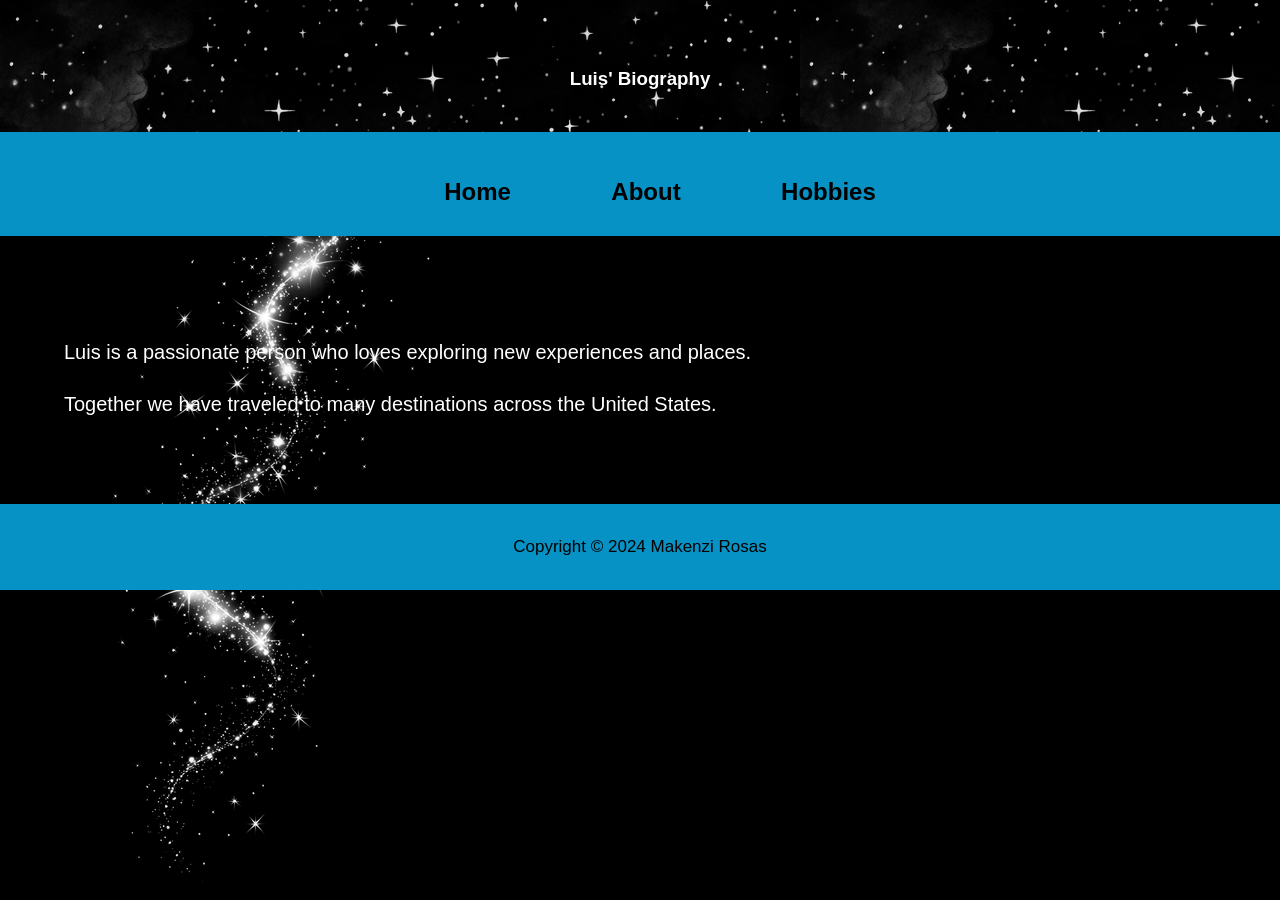
==== index.html @ 056b9065 "first commit" ====
<html>
<!--Student Name: Makenzi Rosas
File Name: index.html-->
<html lang="en">
    <head>
        <meta name="viewport" content="width=device-width, initial-scale=1.0">
        <meta charset="utf-8">
        <title>Luis' Biography</title>
        <link rel="stylesheet" href="CSS/style.css">
        <link href="https://fonts.googleapis.com/css2?family=Elms+Sans:ital,wght@0,100..900;1,100..900&display=swap" rel="stylesheet">
    </head>
    <header>
        <h3>Luis' Biography</h3>
        <!--Used for the header of the page-->
    </header>
    <nav>
        <!--Navigation Links-->
        <!--Self is default and opens the doc in the same window or tab-->
        <!--Everything is under a bullet list instead of paragraphs for easier styling-->
        <ul><li><a href = "index.html" target="_self">Home</a></li>
            <li><a href = "about.html" target="_self">About</a></li>
            <li><a href = "hobby.html" target="_self">Hobbies</a></li>
        </ul>
    </nav>
    <main>
        <p>Luis is a passionate person who loves exploring new experiences and places.</p>
        <p>Together we have traveled to many destinations across the United States.</p>
    </main>
    <footer>
        <p>Copyright &copy; 2024 Makenzi Rosas</p>
    </footer>
</html>
---- CSS/style.css ----
/* Resetting margins and padding for all elements */
body, nav, main, footer {
   margin: 0;
   padding: 0;
   border: 0;
}

header {
    background-image: url('../images/header.png'); /*Path to the image file*/
    color: rgb(255, 255, 255);
    padding: 20px;
    text-align: center;
}

/*Style rules for body and images*/
body {
    font-family: Arial, sans-serif;
    color: #ffffff;
    background-color: #000000;
    line-height: 1.6;
    max-width: 100%;
    display: block;
    background-image: url('../images/twisty.png'); /*Path to the image file*/
    background-repeat: no-repeat;
    background-position: 0 100%;

}

.header-image {
    background-size: cover; /*Ensures the image covers the entire container*/
    width: 100%; /*Fill container width*/
    height: auto;
}

/*Style rules for mobile viewport*/


/*Style rules to show mobile class and hide tab-desk class*/
.mobile {
    display: none;
}

.tab-desk {
    display: block;
}


/*Style rules for header area*/
.mobile {
    padding: 2%;
    text-align: center;
}

.mobile h1 {
    font-family: "Elms Sans", sans-serif;
    font-weight: 400;
    font-style: normal;
}

/*Under fonts.google it says to use a weight value from 100 to 900*/
.mobile h3 {
    font-family: "Elms Sans", sans-serif;
    font-optical-sizing: auto;
    font-weight: 400;
    font-style: normal;
}

/*Style rules for navigation area*/
nav {
    background-color: #0692C4;
    padding-top: 1px;
    padding-bottom: 0;
    text-align: center;
}

nav li {
    display: block;
    font-size: 1.5em;
    font-family: Geneva, Arial, sans-serif;
    font-weight: bold;
}

nav a {
    display: block;
    color: #000000;
    padding: 0.1em 1em;
    text-decoration: none;
    text-align: center;
}


/*Style rules for main content*/

main{
    padding: 2%;
}

main p {
    font-size: 1.25em;
}

main h3 {
    padding-top: 2%;
}

main ul {
    list-style-type: square;
}

.action {
    font-size: 1.75em;
    font-weight: bold;
    text-align: center;
}

.round {
    border-radius: 6px;
    color:#000e8b;
    text-decoration: none;
    font-weight: bold;
}


/*Google fonts says weight is 100-900*/
.elms-sans> {
  font-family: "Elms Sans", sans-serif;
  font-optical-sizing: auto;
  font-weight: 300;
  font-style: normal;
}


/*Style rules for main content on index page*/

main {
    padding: 2%;
    font-family: Verdana, Arial, sans-serif;
}

p {
    font-size: 1.25em;
}

h3 {
    padding-top: 2%;
}

main ul {
    list-style-type: square;
}

.action {
    font-size: 1.75em;
    font-weight: bold;
    text-align: center;
}

/*About Page*/
div#info {
    padding: 2%;
}


/*Style rules for footer content*/

footer {
    background-color: #0692C4;
    color: #000000;
    font-size: 0.85em;
    text-align: center;
    padding: 1% 0%;
}


/*Media Query for Tablet Viewport*/
@media (min-width: 620px) {
    /*Tablet viewport: Show tab-desk class, hide mobile class */
    /*Tablet viewport: style rules for nav area*/
    
    nav ul {
        list-style-type: none;
        text-align: center;
    }

    nav li {
        display: inline-block;
        font-size: 1.25em;
        padding: 0.5em;
    }
    
    main {
        padding: 5%;
    }
    
    #action {
        font-size: 1.5em;
    }
}

/*Media Query for Desktop Viewport*/
@media (min-width: 1000px) {
    /*Desktop viewport: Style rules for nav area*/
    nav li {
        font-size: 1.5em;
    }

    nav li a {
        padding: 0.5em 1.5em;
    }

    nav li a:hover {
        color: #fff6eb;
        background-color: #000e8b;
    }

    /*Desktop viewport: Style rules for main content*/
    #info ul {
        margin-left: 5%;
    }
}

/*Media Query for Large Desktop Viewport*/
@media (min-width: 1921px) {
    body {
        background: linear-gradient(#f6eee4, #78593a);
    }

    nav li {
        display: inline-block;
        font-size: 1.5em;
        padding-top: 0.5em;
        padding-left: 1.5em;
    }

    #wrapper {
        width: 1920px;
        margin-top: 0px;
        margin-right: auto;
    }

    main {
        background-color: #f6eee4;
    }
}

/*Media Query for Print*/
@media print {
    body {
        background: white;
        color: black;
    }
}
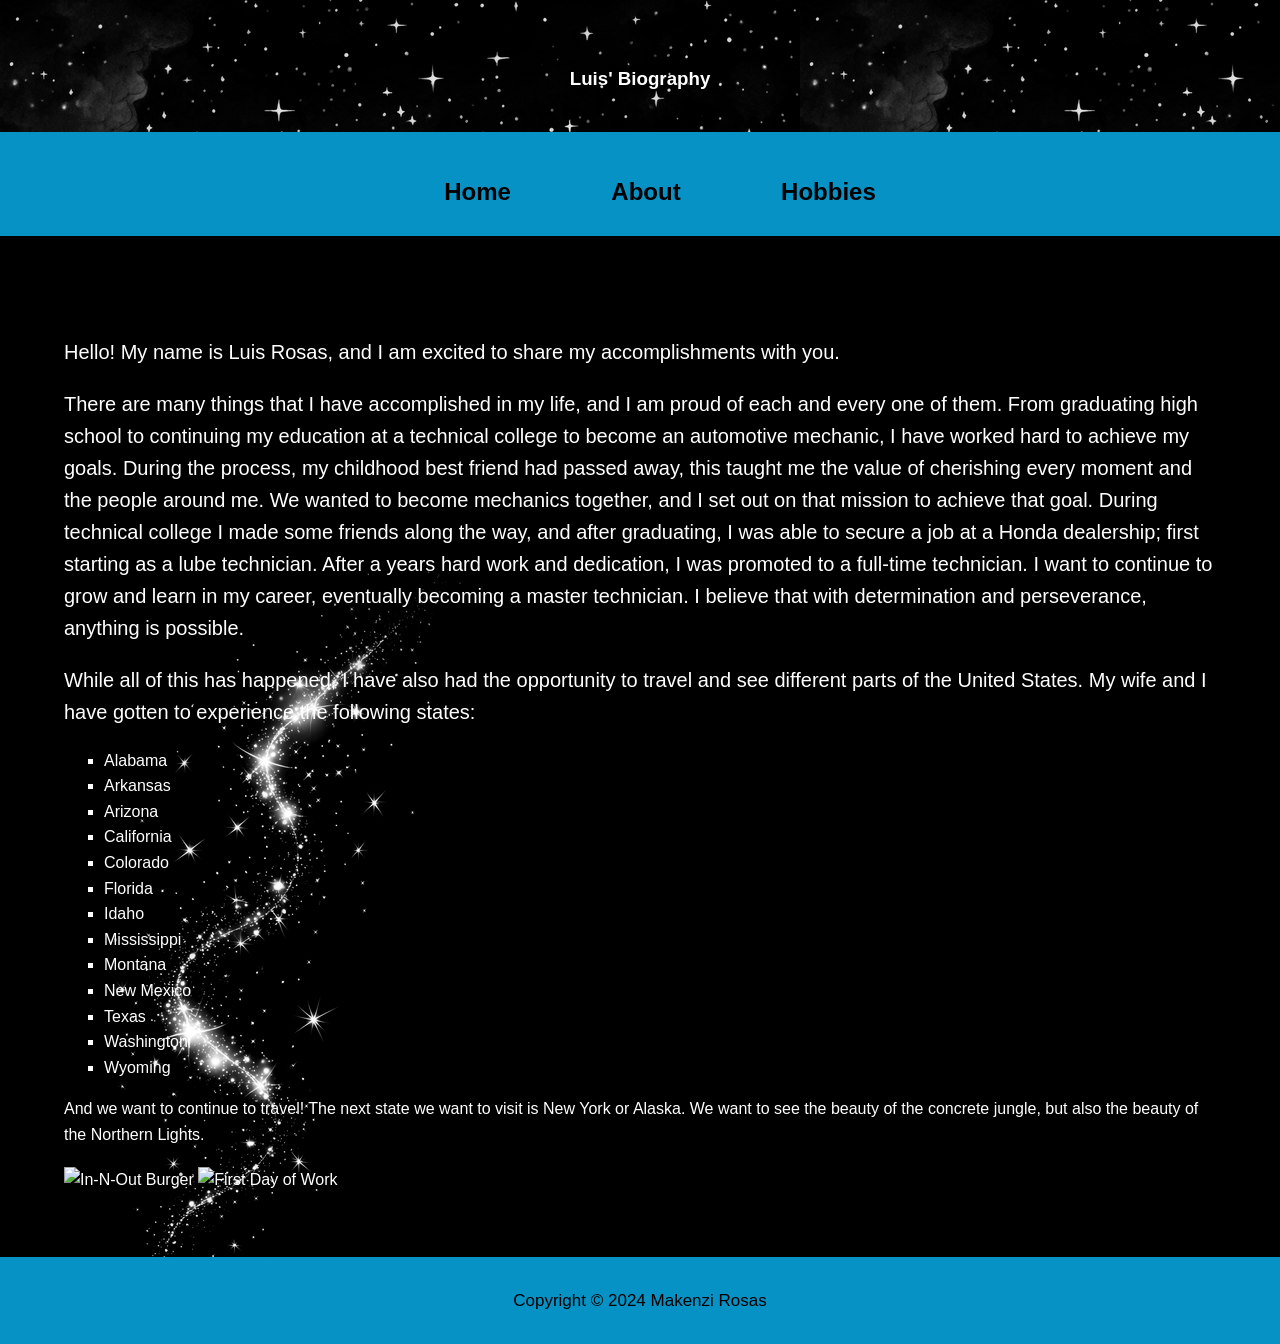
==== commit 7ed59883: "Made changes to index on 7/8 This included adding 2 images (not configured) And adding to the paragr" ====
--- a/index.html
+++ b/index.html
@@ -23,8 +23,41 @@
         </ul>
     </nav>
     <main>
-        <p>Luis is a passionate person who loves exploring new experiences and places.</p>
-        <p>Together we have traveled to many destinations across the United States.</p>
+        <p>Hello! My name is Luis Rosas, and I am excited to share my accomplishments with you.</p>
+        <p>
+            There are many things that I have accomplished in my life, 
+            and I am proud of each and every one of them. From graduating 
+            high school to continuing my education at a technical college to become an automotive mechanic, 
+            I have worked hard to achieve my goals. During the process, my childhood best friend
+            had passed away, this taught me the value of cherishing every moment and the people around me.
+            We wanted to become mechanics together, and I set out on that mission to achieve that goal. 
+            During technical college I made some friends along the way, and after graduating, I was able to
+            secure a job at a Honda dealership; first starting as a lube technician. After a years hard work and dedication,
+            I was promoted to a full-time technician. I want to continue to grow and learn in my career, eventually
+            becoming a master technician. I believe that with determination and perseverance, anything is possible. 
+        </p>
+        <p>While all of this has happened, I have also had the opportunity to travel and see different parts of
+            the United States. My wife and I have gotten to experience the following states:
+                <ul class="states">
+                    <li>Alabama</li>
+                    <li>Arkansas</li>
+                    <li>Arizona</li>
+                    <li>California</li>
+                    <li>Colorado</li>
+                    <li>Florida</li>
+                    <li>Idaho</li>
+                    <li>Mississippi</li>
+                    <li>Montana</li>
+                    <li>New Mexico</li>
+                    <li>Texas</li>
+                    <li>Washington</li>
+                    <li>Wyoming</li>
+                </ul>
+            And we want to continue to travel! The next state we want to visit is New York or Alaska. We want to see the beauty
+            of the concrete jungle, but also the beauty of the Northern Lights.
+        </p>
+        <img src="images/INnOut.jpg" id="in-n-out" alt="In-N-Out Burger">
+        <img src="images/firstday.jpg" id="first-day" alt="First Day of Work">
     </main>
     <footer>
         <p>Copyright &copy; 2024 Makenzi Rosas</p>
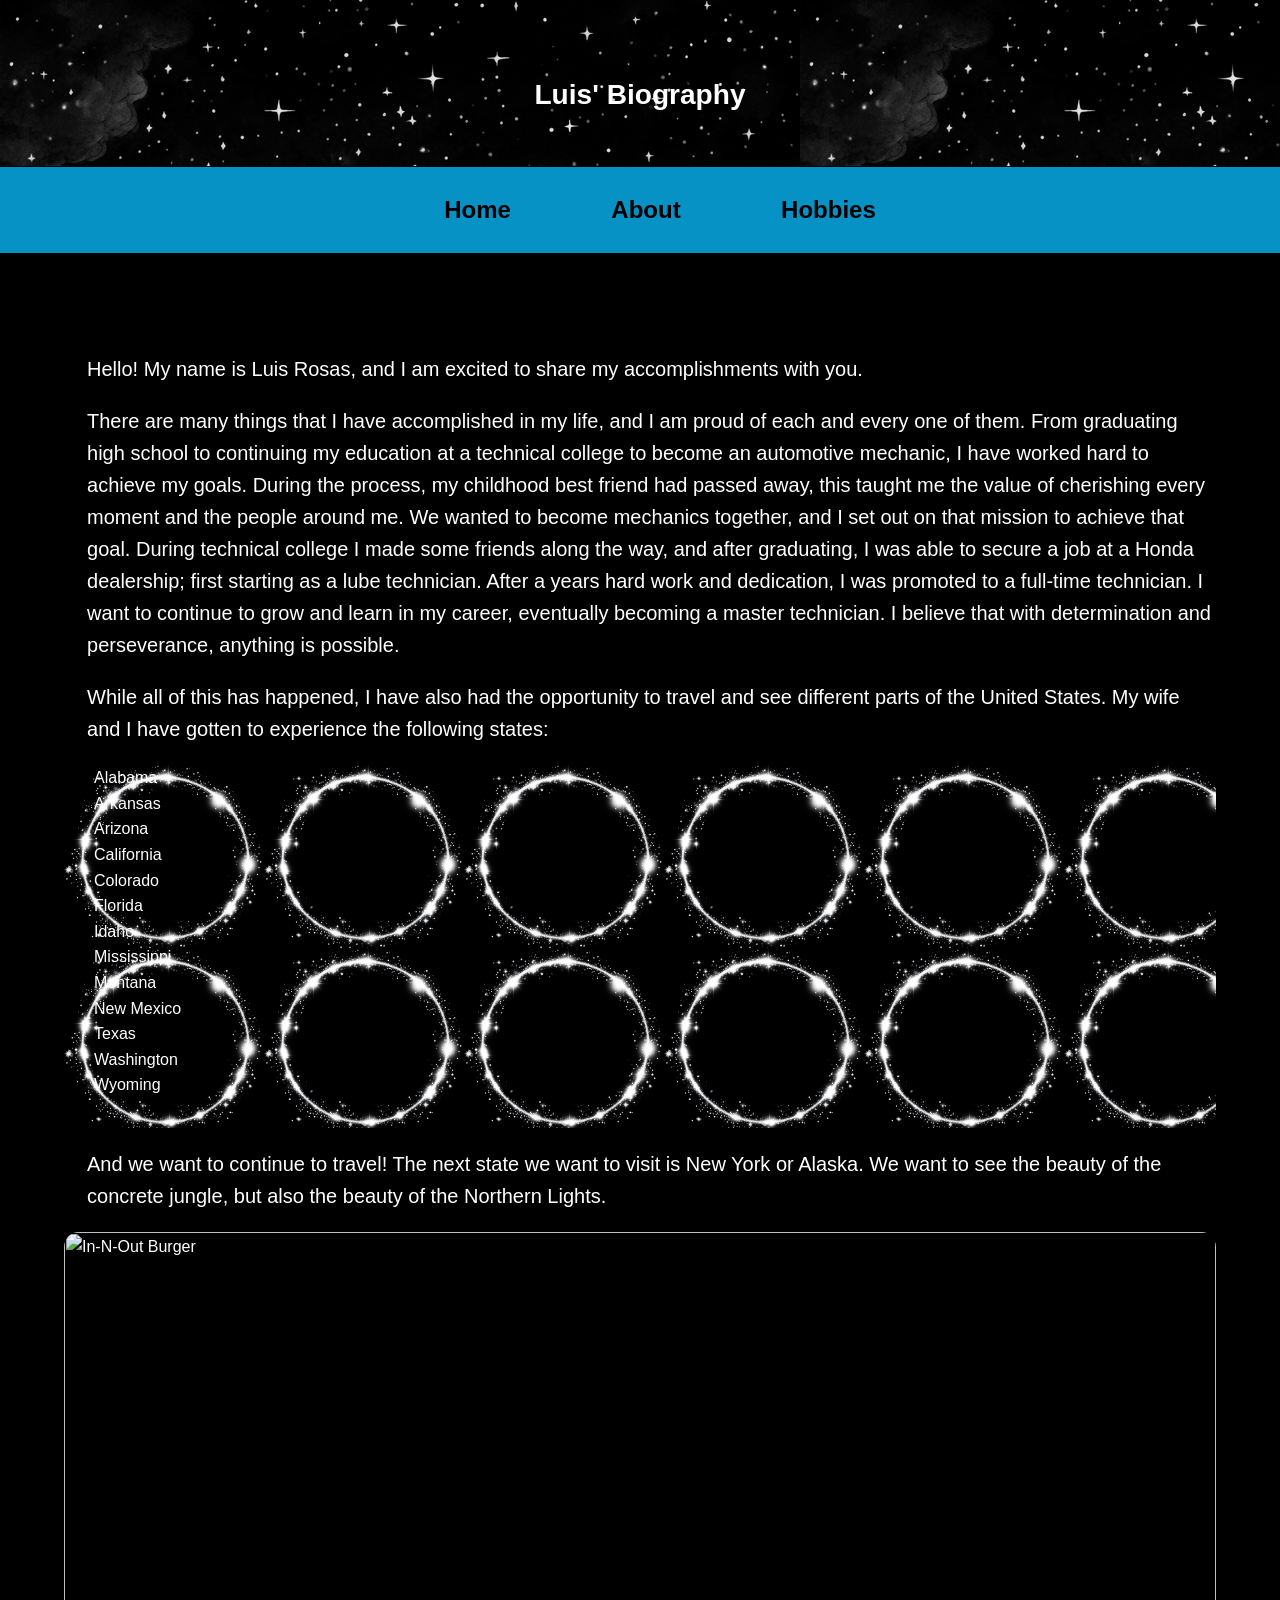
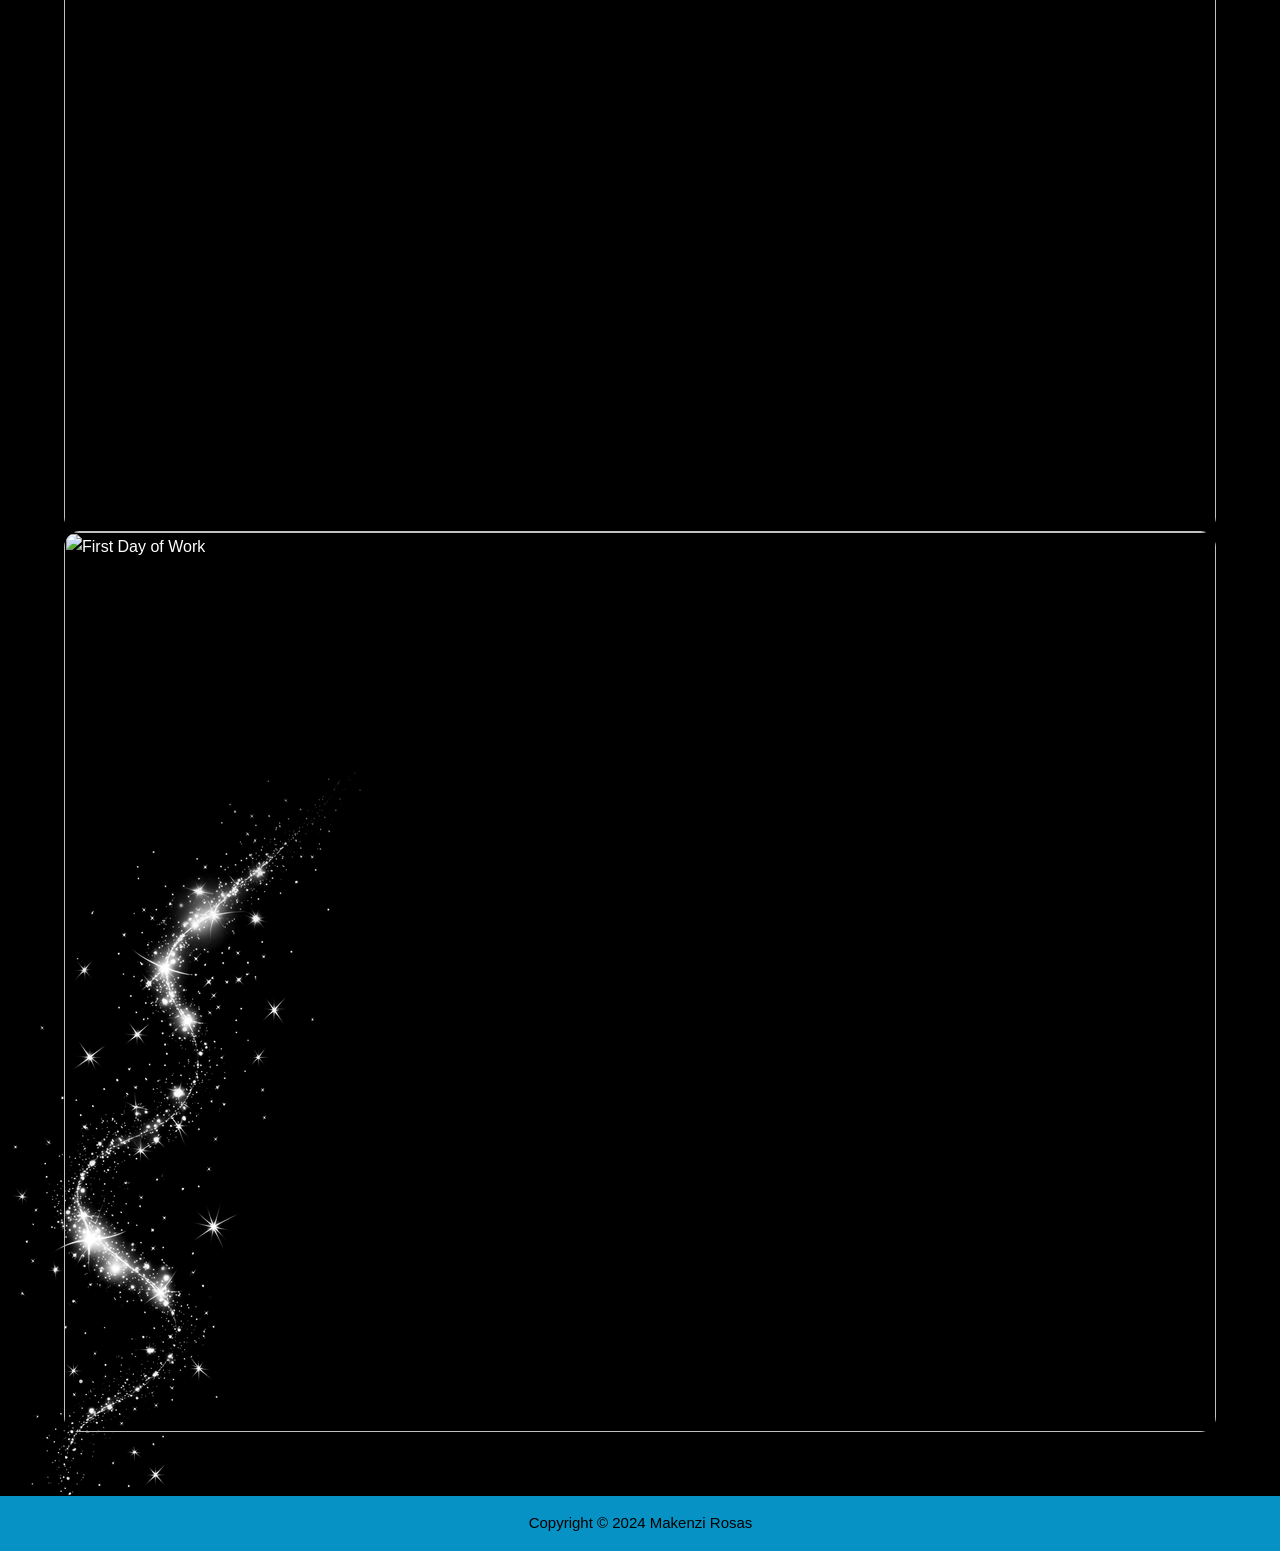
==== commit 769566bc: "Fixed paragraphs and images" ====
--- a/index.html
+++ b/index.html
@@ -53,9 +53,9 @@
                     <li>Washington</li>
                     <li>Wyoming</li>
                 </ul>
-            And we want to continue to travel! The next state we want to visit is New York or Alaska. We want to see the beauty
-            of the concrete jungle, but also the beauty of the Northern Lights.
         </p>
+        <p id="under-list">And we want to continue to travel! The next state we want to visit is New York or Alaska. We want to see the beauty
+            of the concrete jungle, but also the beauty of the Northern Lights.</p>
         <img src="images/INnOut.jpg" id="in-n-out" alt="In-N-Out Burger">
         <img src="images/firstday.jpg" id="first-day" alt="First Day of Work">
     </main>
--- a/CSS/style.css
+++ b/CSS/style.css
@@ -10,6 +10,7 @@
     color: rgb(255, 255, 255);
     padding: 20px;
     text-align: center;
+    font-size: 1.5em;
 }
 
 /*Style rules for body and images*/
@@ -22,14 +23,29 @@
     display: block;
     background-image: url('../images/twisty.png'); /*Path to the image file*/
     background-repeat: no-repeat;
-    background-position: 0 100%;
-
+    background-position: -100px 100%;
 }
 
 .header-image {
     background-size: cover; /*Ensures the image covers the entire container*/
     width: 100%; /*Fill container width*/
     height: auto;
+}
+
+#in-n-out {
+    width: 100%;
+    height: auto;
+    display: block;
+    margin: 0 auto;
+    border-radius: 15px;
+}
+
+#first-day {
+    width: 100%;
+    height: auto;
+    display: block;
+    margin: 0 auto;
+    border-radius: 15px;
 }
 
 /*Style rules for mobile viewport*/
@@ -68,9 +84,8 @@
 /*Style rules for navigation area*/
 nav {
     background-color: #0692C4;
-    padding-top: 1px;
-    padding-bottom: 0;
-    text-align: center;
+    text-align: center;
+    margin-top: -15px;
 }
 
 nav li {
@@ -82,8 +97,8 @@
 
 nav a {
     display: block;
+    padding: 0.5em 1em;
     color: #000000;
-    padding: 0.1em 1em;
     text-decoration: none;
     text-align: center;
 }
@@ -97,6 +112,7 @@
 
 main p {
     font-size: 1.25em;
+    padding-left: 2%;
 }
 
 main h3 {
@@ -115,9 +131,33 @@
 
 .round {
     border-radius: 6px;
-    color:#000e8b;
+    color:#111538;
     text-decoration: none;
     font-weight: bold;
+}
+
+.states {
+    margin: 0;
+    padding: 0;
+}
+
+.states {
+    list-style-type: none;
+    position: relative;
+    padding-left: 30px; /*Space for image*/
+    padding-bottom: 30px; /*Space under list*/
+    background-image: url('/images/circle.png'); /*Path to the image file*/
+}
+
+.states::before {
+    content: "";
+    position: absolute;
+    left: 0;
+    top: 5px;
+    width: 20px; /*Width of image*/
+    height: 20px; /*Height of image*/
+    background-size: contain;
+    background-repeat: no-repeat;
 }
 
 
@@ -164,11 +204,15 @@
 /*Style rules for footer content*/
 
 footer {
+    /*position: fixed;*/
+    bottom: 0;
+    left: 0;
+    width: 100%;
+    padding: 0.5px;
     background-color: #0692C4;
     color: #000000;
-    font-size: 0.85em;
-    text-align: center;
-    padding: 1% 0%;
+    font-size: 0.75em;
+    text-align: center;
 }
 
 
@@ -209,8 +253,9 @@
     }
 
     nav li a:hover {
-        color: #fff6eb;
-        background-color: #000e8b;
+        color: #ffffff;
+        background-color: #111538;
+        border-radius: 15px;
     }
 
     /*Desktop viewport: Style rules for main content*/
@@ -222,7 +267,7 @@
 /*Media Query for Large Desktop Viewport*/
 @media (min-width: 1921px) {
     body {
-        background: linear-gradient(#f6eee4, #78593a);
+        background: linear-gradient(#ffffff, #000000);
     }
 
     nav li {
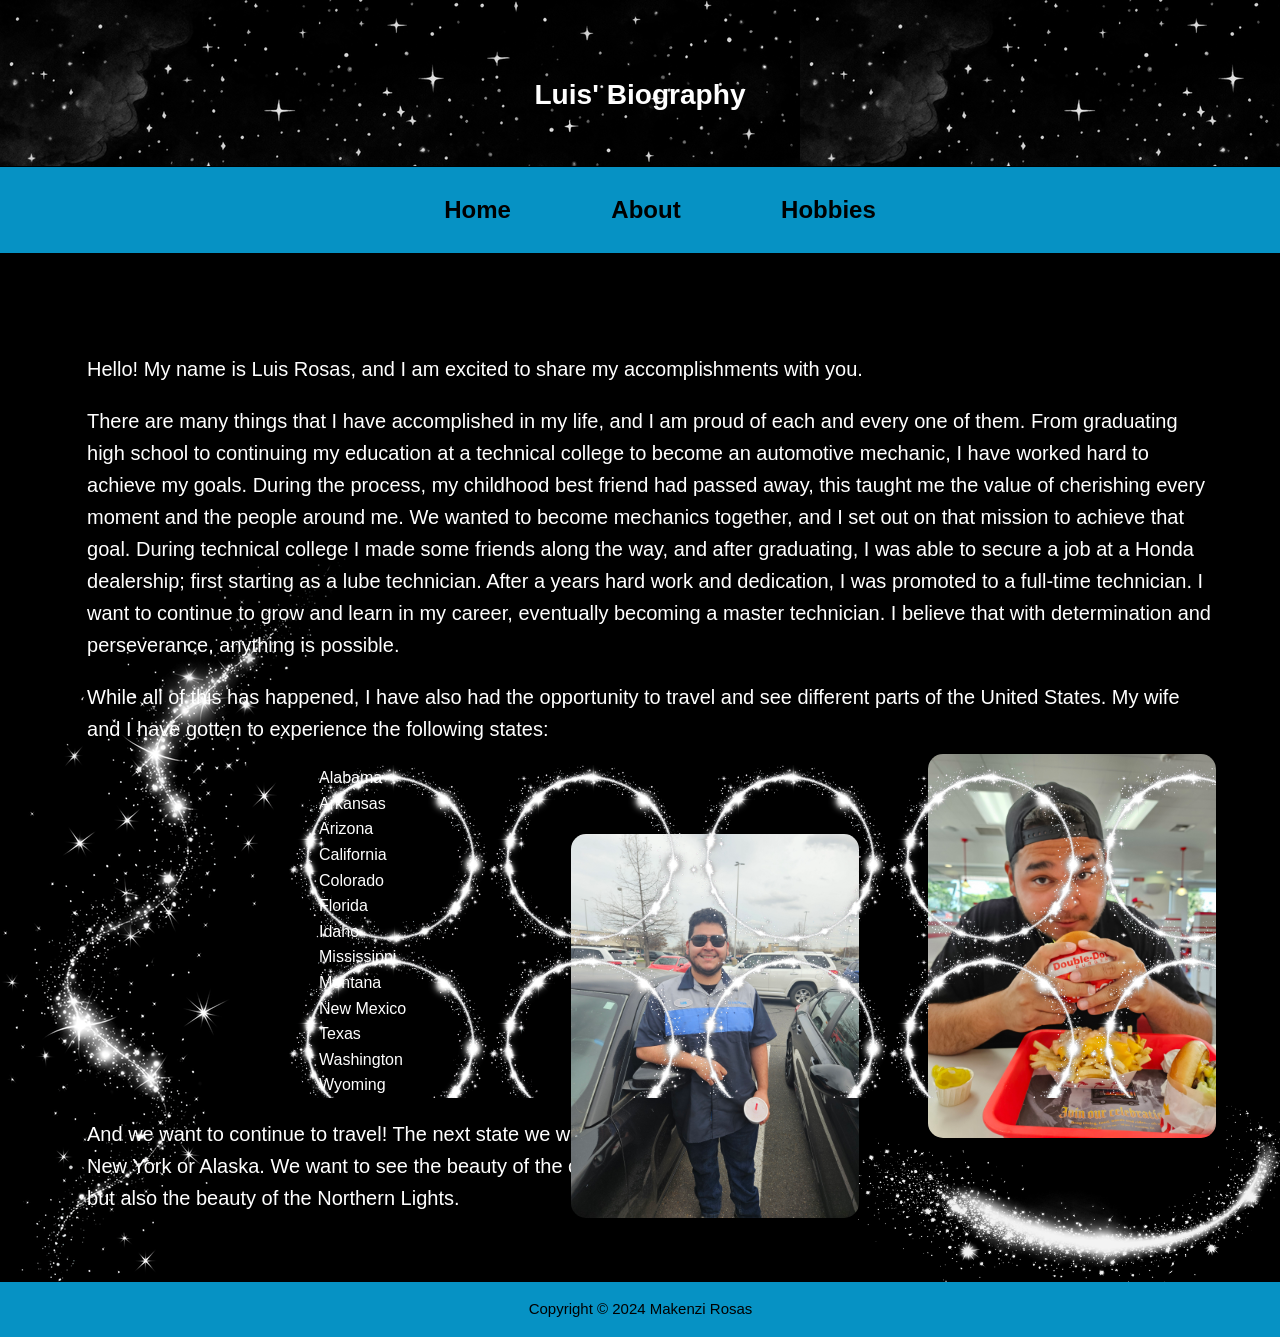
==== commit 078fb1fb: "Changed p tag" ====
--- a/index.html
+++ b/index.html
@@ -1,4 +1,4 @@
-<html>
+<!DOCTYPE html>
 <!--Student Name: Makenzi Rosas
 File Name: index.html-->
 <html lang="en">
@@ -37,7 +37,7 @@
             becoming a master technician. I believe that with determination and perseverance, anything is possible. 
         </p>
         <p>While all of this has happened, I have also had the opportunity to travel and see different parts of
-            the United States. My wife and I have gotten to experience the following states:
+            the United States. My wife and I have gotten to experience the following states:</p>
                 <ul class="states">
                     <li>Alabama</li>
                     <li>Arkansas</li>
@@ -53,7 +53,6 @@
                     <li>Washington</li>
                     <li>Wyoming</li>
                 </ul>
-        </p>
         <p id="under-list">And we want to continue to travel! The next state we want to visit is New York or Alaska. We want to see the beauty
             of the concrete jungle, but also the beauty of the Northern Lights.</p>
         <img src="images/INnOut.jpg" id="in-n-out" alt="In-N-Out Burger">
--- a/CSS/style.css
+++ b/CSS/style.css
@@ -21,9 +21,10 @@
     line-height: 1.6;
     max-width: 100%;
     display: block;
-    background-image: url('../images/twisty.png'); /*Path to the image file*/
+    background-image: url('../images/twisty.png'), url('../images/bottomswoop.png'); /*First image on left*/
     background-repeat: no-repeat;
-    background-position: -100px 100%;
+    background-position: -110px 100%, 103% 100%;
+    background-size: auto, 38%;
 }
 
 .header-image {
@@ -33,18 +34,23 @@
 }
 
 #in-n-out {
-    width: 100%;
-    height: auto;
-    display: block;
-    margin: 0 auto;
+    width: 25%;
+    height: 50%;
+    display: block;
+    margin-top: -30em;
+    margin-left: auto; /*Pushes it to the right*/
+    margin-right: 0;
+    margin-bottom: 1em;
     border-radius: 15px;
 }
 
 #first-day {
-    width: 100%;
-    height: auto;
-    display: block;
-    margin: 0 auto;
+    width: 25%;
+    height: 50%;
+    display: block;
+    margin-left: 44%; /*Pushes it to the right*/
+    margin-right: 0;
+    margin-top: -20em;
     border-radius: 15px;
 }
 
@@ -119,10 +125,6 @@
     padding-top: 2%;
 }
 
-main ul {
-    list-style-type: square;
-}
-
 .action {
     font-size: 1.75em;
     font-weight: bold;
@@ -136,6 +138,8 @@
     font-weight: bold;
 }
 
+
+/*List Styles*/
 .states {
     margin: 0;
     padding: 0;
@@ -145,14 +149,14 @@
     list-style-type: none;
     position: relative;
     padding-left: 30px; /*Space for image*/
-    padding-bottom: 30px; /*Space under list*/
     background-image: url('/images/circle.png'); /*Path to the image file*/
+    margin-left: 225px;
+    margin-right: 0;
 }
 
 .states::before {
     content: "";
     position: absolute;
-    left: 0;
     top: 5px;
     width: 20px; /*Width of image*/
     height: 20px; /*Height of image*/
@@ -181,12 +185,18 @@
     font-size: 1.25em;
 }
 
+#under-list {
+    display: flex;
+    align-items: center;
+    max-width: 625px;
+    word-wrap: break-word; /*Break long words if needed*/
+    margin-right: auto;
+    margin-left: 0;
+    text-align: left;
+}
+
 h3 {
     padding-top: 2%;
-}
-
-main ul {
-    list-style-type: square;
 }
 
 .action {
@@ -196,9 +206,6 @@
 }
 
 /*About Page*/
-div#info {
-    padding: 2%;
-}
 
 
 /*Style rules for footer content*/
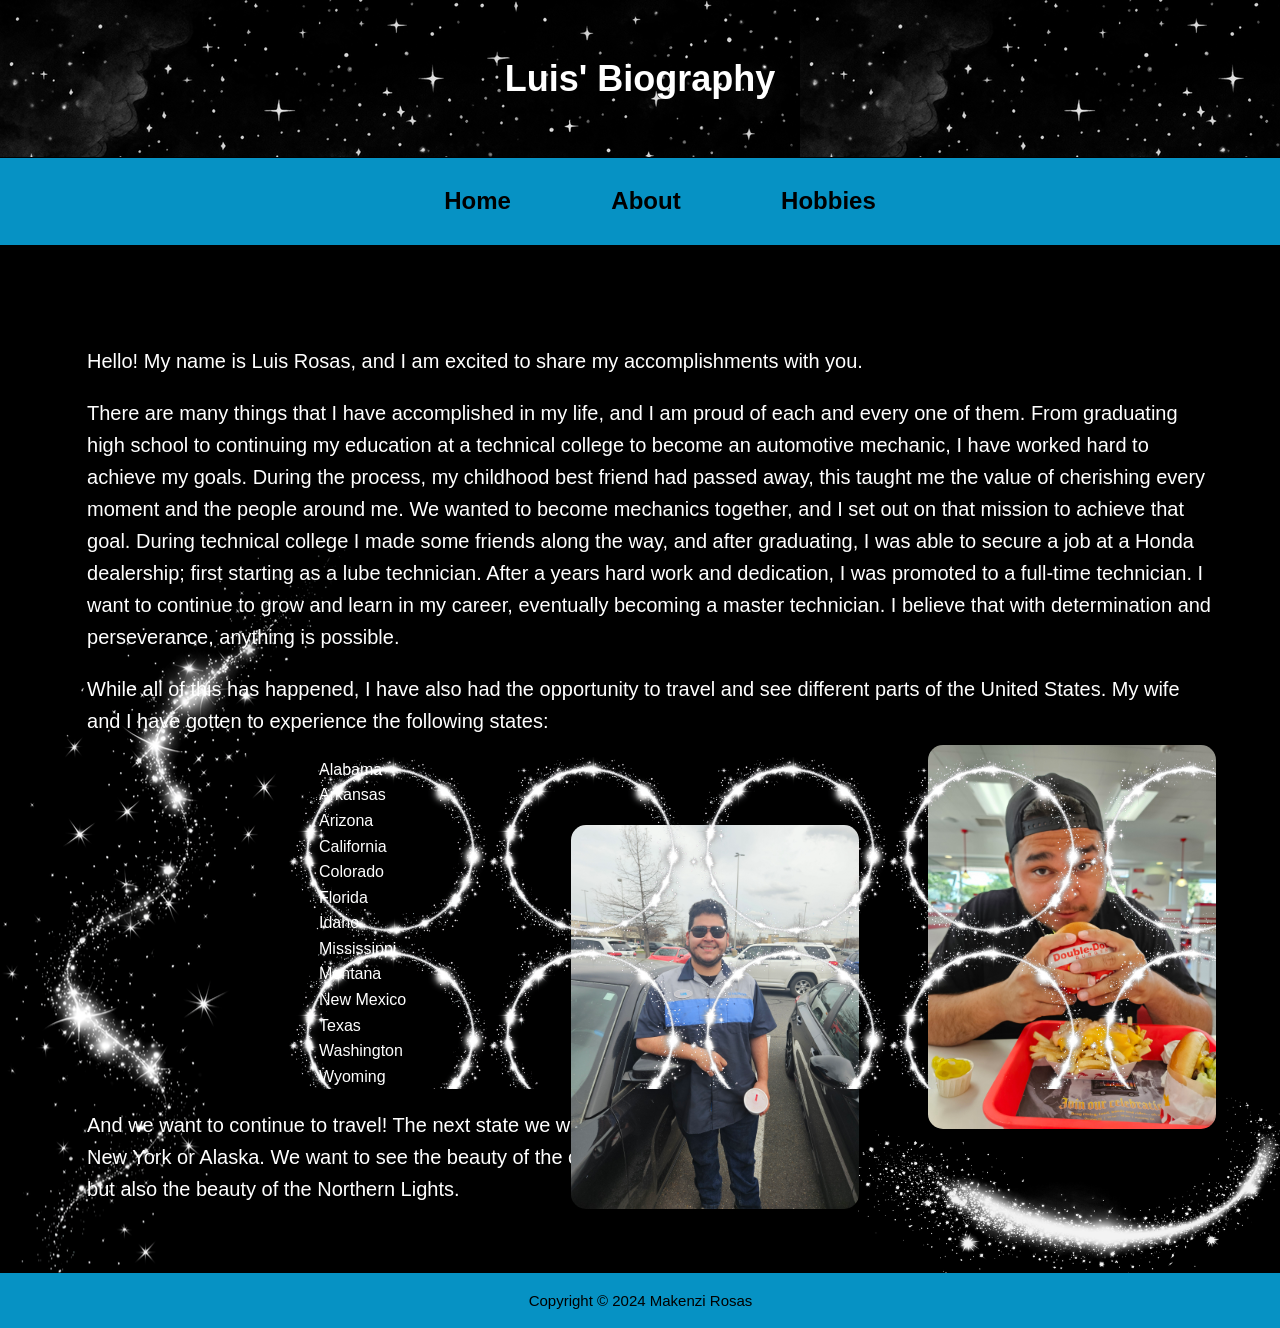
==== commit b873fdff: "Changed heading level" ====
--- a/index.html
+++ b/index.html
@@ -10,7 +10,7 @@
         <link href="https://fonts.googleapis.com/css2?family=Elms+Sans:ital,wght@0,100..900;1,100..900&display=swap" rel="stylesheet">
     </head>
     <header>
-        <h3>Luis' Biography</h3>
+        <h2>Luis' Biography</h2>
         <!--Used for the header of the page-->
     </header>
     <nav>
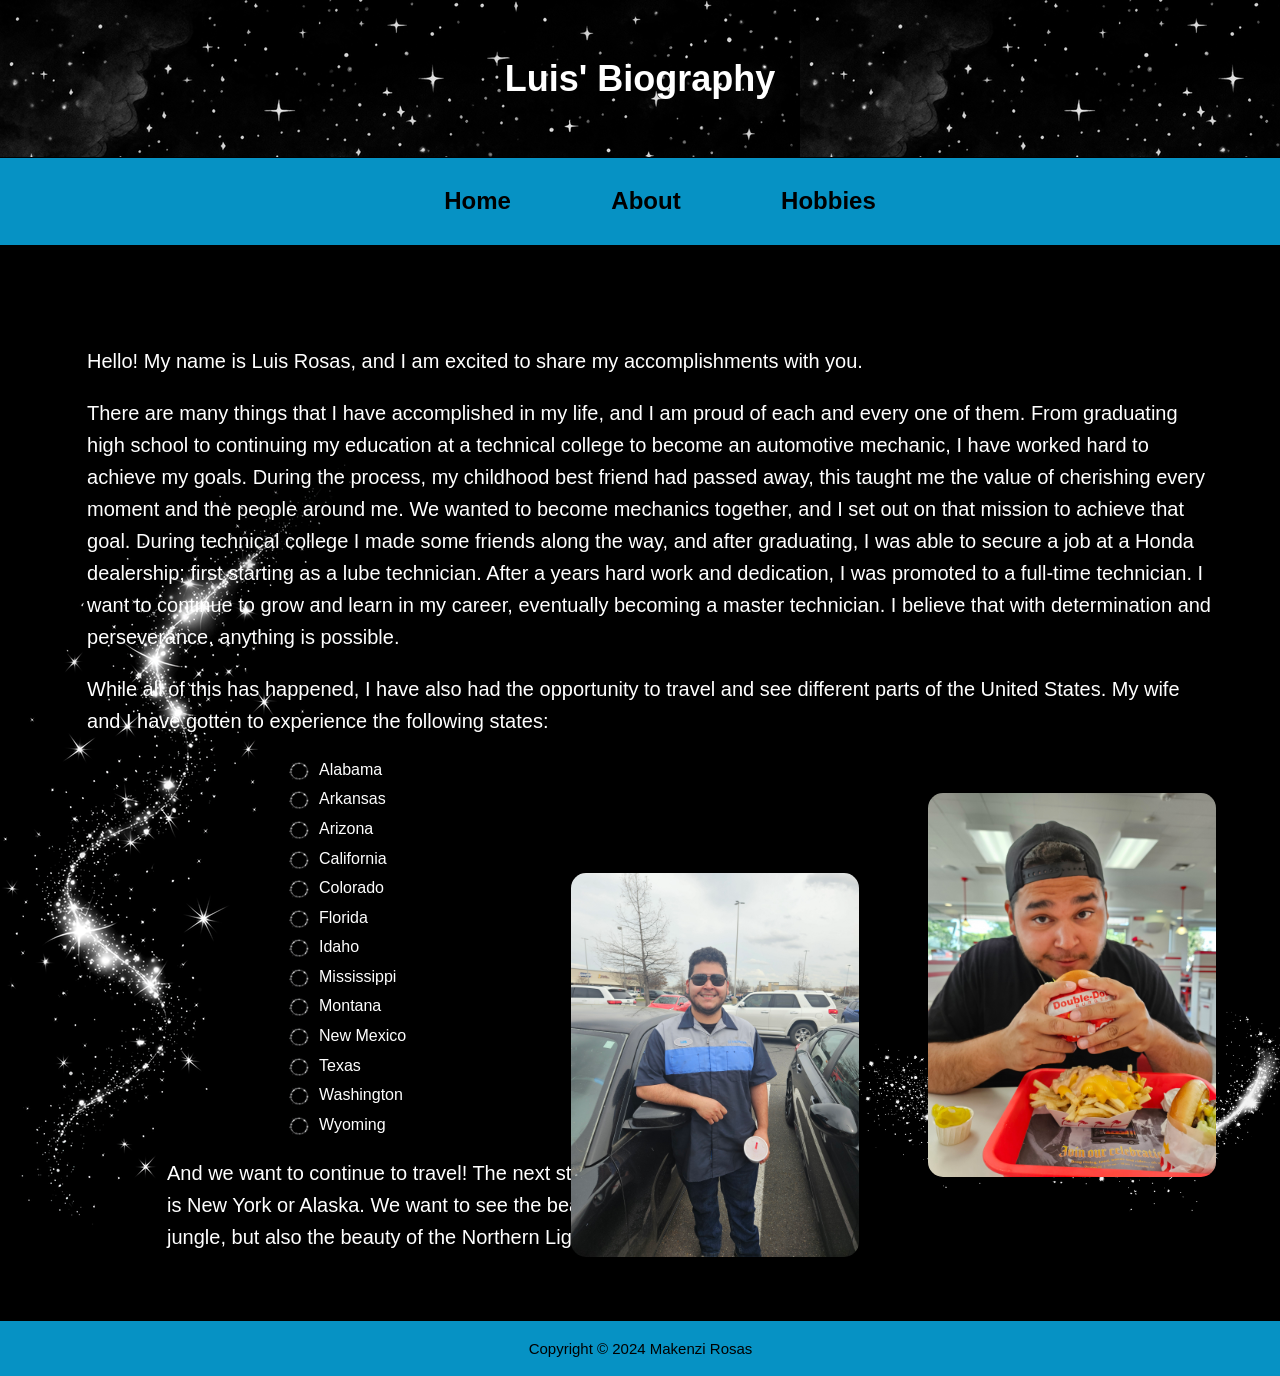
==== commit 279ebb70: "Changed bullet points and images on index" ====
--- a/index.html
+++ b/index.html
@@ -22,7 +22,7 @@
             <li><a href = "hobby.html" target="_self">Hobbies</a></li>
         </ul>
     </nav>
-    <main>
+    <main class="index">
         <p>Hello! My name is Luis Rosas, and I am excited to share my accomplishments with you.</p>
         <p>
             There are many things that I have accomplished in my life, 
--- a/CSS/style.css
+++ b/CSS/style.css
@@ -20,11 +20,6 @@
     background-color: #000000;
     line-height: 1.6;
     max-width: 100%;
-    display: block;
-    background-image: url('../images/twisty.png'), url('../images/bottomswoop.png'); /*First image on left*/
-    background-repeat: no-repeat;
-    background-position: -110px 100%, 103% 100%;
-    background-size: auto, 38%;
 }
 
 .header-image {
@@ -142,31 +137,33 @@
 /*List Styles*/
 .states {
     margin: 0;
+    list-style-type: none;
     padding: 0;
-}
-
-.states {
-    list-style-type: none;
+    margin-left: 225px;
+    margin-right: 0;
+}
+
+.states li {
     position: relative;
     padding-left: 30px; /*Space for image*/
-    background-image: url('/images/circle.png'); /*Path to the image file*/
-    margin-left: 225px;
-    margin-right: 0;
-}
-
-.states::before {
+    margin: 0.25em 0;
+}
+
+.states li::before {
     content: "";
     position: absolute;
+    left: 0;
     top: 5px;
     width: 20px; /*Width of image*/
     height: 20px; /*Height of image*/
+    background-image: url('../images/circle.png'); /*Path to the image file*/
     background-size: contain;
     background-repeat: no-repeat;
 }
 
 
 /*Google fonts says weight is 100-900*/
-.elms-sans> {
+.elms-sans {
   font-family: "Elms Sans", sans-serif;
   font-optical-sizing: auto;
   font-weight: 300;
@@ -176,6 +173,14 @@
 
 /*Style rules for main content on index page*/
 
+.index {
+    display: block;
+    background-image: url('../images/twisty.png')/*left*/, url('../images/bottomswoop.png')/*right*/;
+    background-repeat: no-repeat;
+    background-position: -110px 70%, 103% 90%;
+    background-size: auto, 38%;
+}
+
 main {
     padding: 2%;
     font-family: Verdana, Arial, sans-serif;
@@ -188,10 +193,10 @@
 #under-list {
     display: flex;
     align-items: center;
-    max-width: 625px;
+    max-width: 585px;
     word-wrap: break-word; /*Break long words if needed*/
+    margin-left: 80px;
     margin-right: auto;
-    margin-left: 0;
     text-align: left;
 }
 
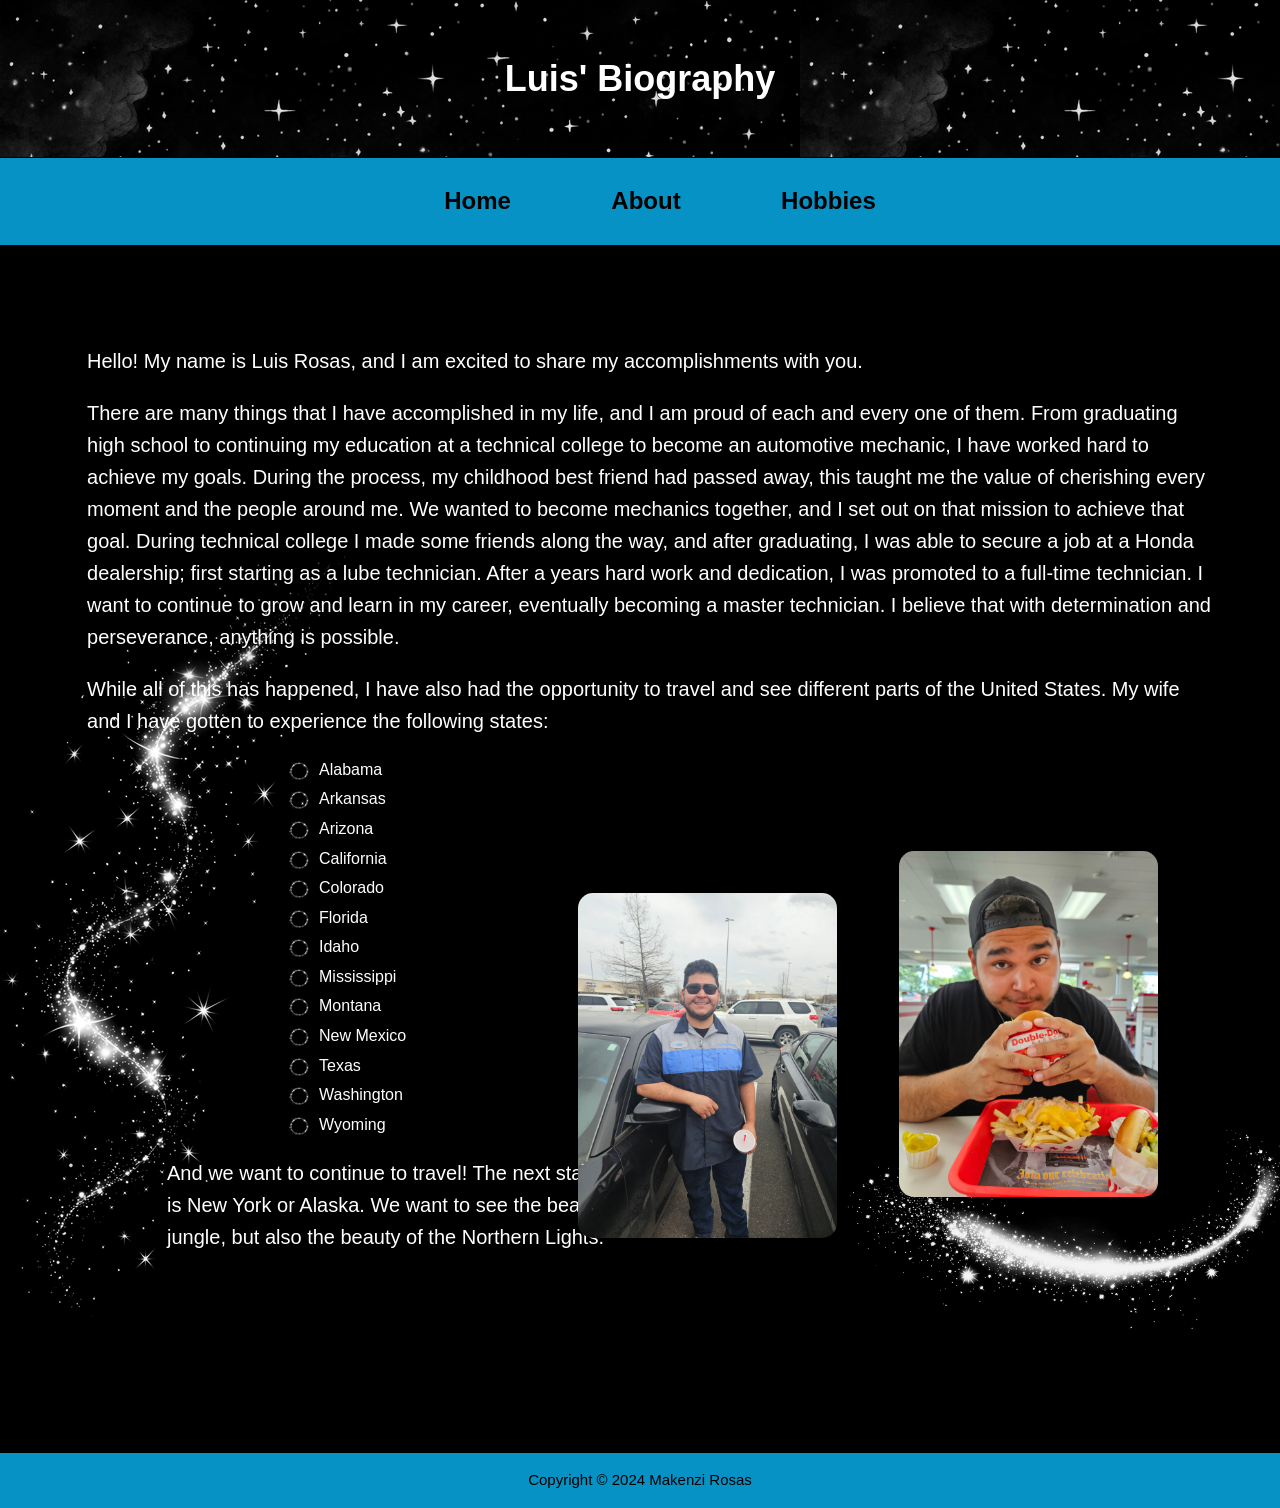
==== commit 676418b4: "Added figures and captions, and changed the about" ====
--- a/index.html
+++ b/index.html
@@ -55,8 +55,10 @@
                 </ul>
         <p id="under-list">And we want to continue to travel! The next state we want to visit is New York or Alaska. We want to see the beauty
             of the concrete jungle, but also the beauty of the Northern Lights.</p>
-        <img src="images/INnOut.jpg" id="in-n-out" alt="In-N-Out Burger">
-        <img src="images/firstday.jpg" id="first-day" alt="First Day of Work">
+        <main class="indexgrid">
+            <img src="images/INnOut.jpg" id="in-n-out" alt="In-N-Out Burger">
+            <img src="images/firstday.jpg" id="first-day" alt="First Day of Work">
+        </main>
     </main>
     <footer>
         <p>Copyright &copy; 2024 Makenzi Rosas</p>
--- a/CSS/style.css
+++ b/CSS/style.css
@@ -47,6 +47,31 @@
     margin-right: 0;
     margin-top: -20em;
     border-radius: 15px;
+}
+
+#concert {
+    width: 25%;
+    height: 50%;
+    display: block;
+    border-radius: 15px;
+    margin-left: 35px;
+}
+
+#gameshot {
+    width: 100%;
+    height: 100%;
+}
+
+figure {
+    border: 4px solid #2a1f14;
+    box-shadow: 6px 6px 10px #c5a687;
+    max-width: 400px;
+    margin: 2% auto;
+}
+
+figcaption {
+    padding: 2%;
+    border-top: 4px solid #2a1f14;
 }
 
 /*Style rules for mobile viewport*/
@@ -200,15 +225,6 @@
     text-align: left;
 }
 
-h3 {
-    padding-top: 2%;
-}
-
-.action {
-    font-size: 1.75em;
-    font-weight: bold;
-    text-align: center;
-}
 
 /*About Page*/
 
@@ -216,10 +232,6 @@
 /*Style rules for footer content*/
 
 footer {
-    /*position: fixed;*/
-    bottom: 0;
-    left: 0;
-    width: 100%;
     padding: 0.5px;
     background-color: #0692C4;
     color: #000000;
@@ -247,10 +259,17 @@
     main {
         padding: 5%;
     }
+
+    .grid {
+        display: grid;
+        grid-template-columns: auto auto;
+        grid-gap: 10px;
+    }
+
+    aside {
+        grid-column: 1 / span 2;
+    }
     
-    #action {
-        font-size: 1.5em;
-    }
 }
 
 /*Media Query for Desktop Viewport*/
@@ -271,9 +290,6 @@
     }
 
     /*Desktop viewport: Style rules for main content*/
-    #info ul {
-        margin-left: 5%;
-    }
 }
 
 /*Media Query for Large Desktop Viewport*/
@@ -288,16 +304,6 @@
         padding-top: 0.5em;
         padding-left: 1.5em;
     }
-
-    #wrapper {
-        width: 1920px;
-        margin-top: 0px;
-        margin-right: auto;
-    }
-
-    main {
-        background-color: #f6eee4;
-    }
 }
 
 /*Media Query for Print*/
